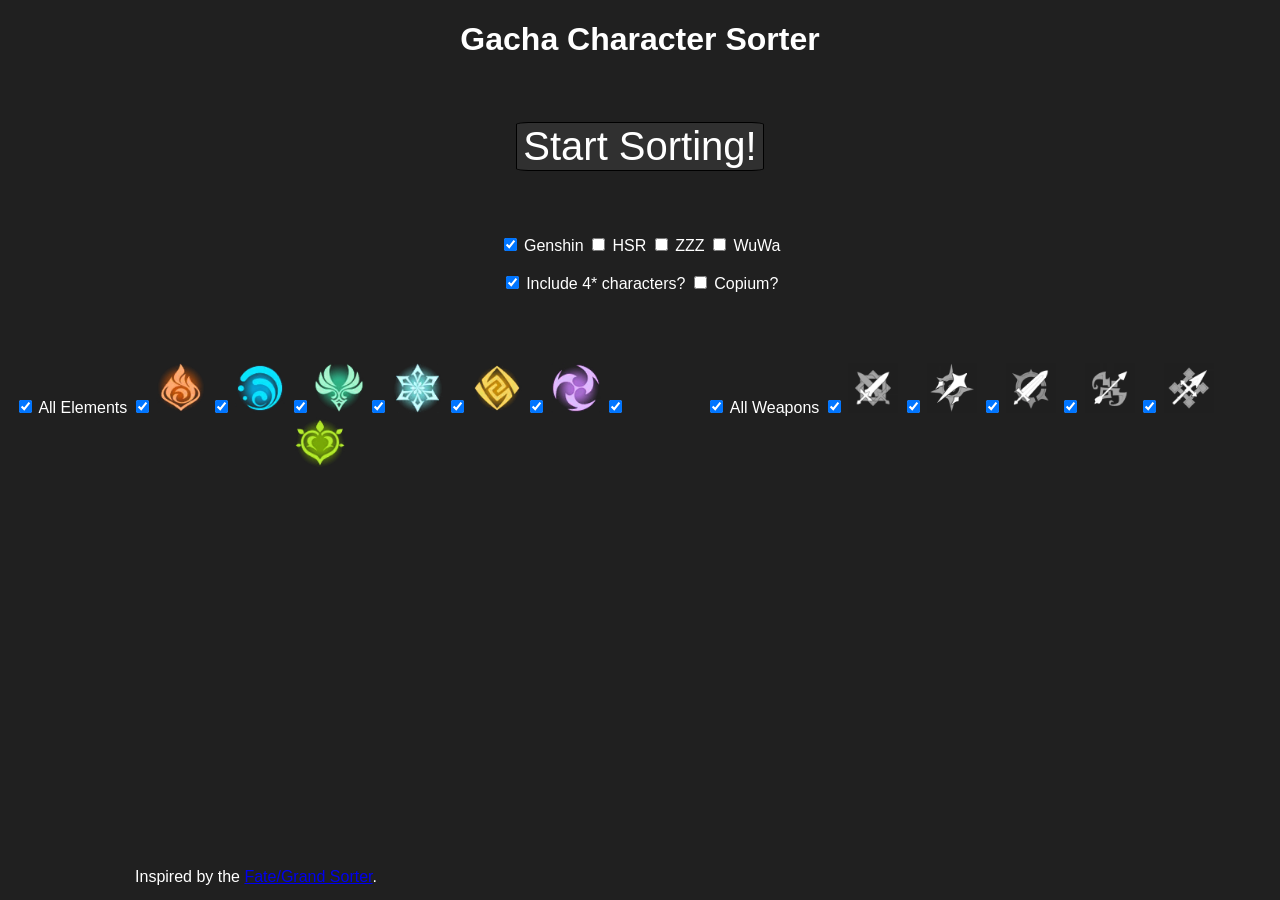
==== index.html @ bbd72549 "Added more tooltips Added tooltip descriptions for undoButton and backButton, and changed descriptio" ====
<!DOCTYPE html>
<html>
<head>
<title>Gacha Sorter</title>
	<link rel="stylesheet" href="style.css">
</head>
<body>
<h1 style="text-align: center;padding-bottom: 3%"> Gacha Character Sorter </h1>

<div> <!-- div that contains everything except the heading and the credits -->

<!-- The start frame where the user defines some options-->
<div id="startFrame" style="text-align: center;">
            
	<button id="startButton" type="button" style="margin-top: 2%; margin-bottom: 5%;" onclick="startSorting()">Start Sorting!</button>
	
	<form id="gameSelection" onclick="changeSelectorDisplayed(event)">
		<!--<input type="checkbox" id="allCheckbox" name="game" value="all">
		<label for="allCheckbox">All</label> 
		All option for 4 games is not needed and overly complicated-->
		
		<input type="checkbox" id="genshinCheckbox" name="game" value="genshin" checked="checked">
		<label for="genshinCheckbox">Genshin</label> 
		
		<input type="checkbox" id="hsrCheckbox" name="game" value="hsr">
		<label for="hsrCheckbox">HSR</label> 
		
		<input type="checkbox" id="zzzCheckbox" name="game" value="zzz">
		<label for="zzzCheckbox">ZZZ</label>
		
		<input type="checkbox" id="wuwaCheckbox" name="game" value="wuwa">
		<label for="wuwaCheckbox">WuWa</label>
	</form>
	
	
	<br>
	<form>
		<input type="checkbox" id="raritySelector" name="raritySelector" value="1" checked="checked">
		<label for="raritySelector">Include 4* characters?</label> 
		
		<span id="copiumSelectorSpan"  data-tooltip="Select to include characters that likely won't be playable. Element and weapon filtering does not apply to these characters.">
			<input type="checkbox" id="copiumSelector" name="copiumSelector" value="1">
			<label for="copiumSelector">Copium?</label>
		</span>
	</form>
	
	<div id="Selections">
	<!-- element selection -->
	<span id="elementSelection" class="leftSelection">
	<form id="genshinElements" onclick="changeSelector(event)"  style="display:none">
	<br>
		<input type="checkbox" id="genshinAll" name="genshinElements" value="genshinAll" checked="checked">
		<label for="genshinAll">All Elements</label> 
		
		<input type="checkbox" id="genshinPyro" name="genshinElements" value="pyro" checked="checked">
		<label for="genshinPyro"><img src="images/genshin/Pyro.webp" alt="Pyro" class="selectionImage"> </label>
		
		<input type="checkbox" id="genshinHydro" name="genshinElements" value="hydro" checked="checked">
		<label for="genshinHydro"><img src="images/genshin/Hydro.webp" alt="Hydro" class="selectionImage"> </label> 
		
		<input type="checkbox" id="genshinAnemo" name="genshinElements" value="pyro" checked="checked">
		<label for="genshinAnemo"><img src="images/genshin/Anemo.webp" alt="Anemo" class="selectionImage"> </label> 
		
		<input type="checkbox" id="genshinCryo" name="genshinElements" value="cryo" checked="checked">
		<label for="genshinCryo"><img src="images/genshin/Cryo.webp" alt="Cryo" class="selectionImage"> </label> 
		
		<input type="checkbox" id="genshinGeo" name="genshinElements" value="geo" checked="checked">
		<label for="genshinGeo"><img src="images/genshin/Geo.webp" alt="Geo" class="selectionImage"> </label> 
		
		<input type="checkbox" id="genshinElectro" name="genshinElements" value="electro" checked="checked">
		<label for="genshinElectro"><img src="images/genshin/Electro.webp" alt="Electro" class="selectionImage"> </label> 
		
		<input type="checkbox" id="genshinDendro" name="genshinElements" value="dendro" checked="checked">
		<label for="genshinDendro"><img src="images/genshin/Dendro.webp" alt="Dendro" class="selectionImage"> </label> 
	</form>
	
	
	<form id="hsrElements" onclick="changeSelector(event)" style="display:none">
	<br>
		<input type="checkbox" id="hsrAll" name="hsrElements" value="hsrAll" checked="checked">
		<label for="hsrAll">All Elements</label> 
		
		<input type="checkbox" id="hsrFire" name="hsrElements" value="fire" checked="checked">
		<label for="hsrFire"><img src="images/hsr/fire.webp" alt="Fire" class="selectionImage"> </label>
		
		<input type="checkbox" id="hsrIce" name="hsrElements" value="ice" checked="checked">
		<label for="hsrIce"><img src="images/hsr/ice.webp" alt="Ice" class="selectionImage"> </label>
		
		<input type="checkbox" id="hsrImaginary" name="hsrElements" value="imaginary" checked="checked">
		<label for="hsrImaginary"><img src="images/hsr/imaginary.webp" alt="Imaginary" class="selectionImage"> </label>
		
		<input type="checkbox" id="hsrPhysical" name="hsrElements" value="physical" checked="checked">
		<label for="hsrPhysical"><img src="images/hsr/physical.webp" alt="Physical" class="selectionImage"> </label>
		
		<input type="checkbox" id="hsrQuantum" name="hsrElements" value="quantum" checked="checked">
		<label for="hsrQuantum"><img src="images/hsr/quantum.webp" alt="Quantum" class="selectionImage"> </label>
		
		<input type="checkbox" id="hsrThunder" name="hsrElements" value="thunder" checked="checked">
		<label for="hsrThunder"><img src="images/hsr/thunder.webp" alt="Lightning" class="selectionImage"> </label>
		
		<input type="checkbox" id="hsrWind" name="hsrElements" value="wind" checked="checked">
		<label for="hsrWind"><img src="images/hsr/wind.webp" alt="Wind" class="selectionImage"> </label>
	</form>
	
	<form id="zzzElements" onclick="changeSelector(event)" style="display:none">
	<br>
		<input type="checkbox" id="zzzAll" name="zzzElements" value="zzzAll" checked="checked">
		<label for="zzzAll">All Elements</label> 
		
		<input type="checkbox" id="zzzPhysical" name="zzzElements" value="physical" checked="checked">
		<label for="zzzPhysical"><img src="images/zzz/IconPhysical.webp" alt="Physical" class="selectionImage"> </label>
		
		<input type="checkbox" id="zzzFire" name="zzzElements" value="fire" checked="checked">
		<label for="zzzFire"><img src="images/zzz/IconFire.webp" alt="Fire" class="selectionImage"> </label>
		
		<input type="checkbox" id="zzzIce" name="zzzElements" value="ice" checked="checked">
		<label for="zzzIce"><img src="images/zzz/IconIce.webp" alt="Ice" class="selectionImage"> </label>
		
		<input type="checkbox" id="zzzElectric" name="zzzElements" value="electric" checked="checked">
		<label for="zzzElectric"><img src="images/zzz/IconElectric.webp" alt="Electric" class="selectionImage"> </label>
		
		<input type="checkbox" id="zzzEther" name="zzzElements" value="ether" checked="checked">
		<label for="zzzEther"><img src="images/zzz/IconEther.webp" alt="Ether" class="selectionImage"> </label>
	</form>
	
	<form id="wuwaElements" onclick="changeSelector(event)" style="display:none">
	<br>
		<input type="checkbox" id="wuwaAll" name="wuwaElements" value="wuwaAll" checked="checked">
		<label for="wuwaAll">All Elements</label> 
		
		<input type="checkbox" id="wuwaIce" name="wuwaElements" value="ice" checked="checked">
		<label for="wuwaIce"><img src="images/wuwa/T_IconElementIce.webp" alt="Glacio" class="selectionImage"> </label>
		
		<input type="checkbox" id="wuwaFire" name="wuwaElements" value="fire" checked="checked">
		<label for="wuwaFire"><img src="images/wuwa/T_IconElementFire.webp" alt="Fusion" class="selectionImage"> </label>
		
		<input type="checkbox" id="wuwaThunder" name="wuwaElements" value="thunder" checked="checked">
		<label for="wuwaThunder"><img src="images/wuwa/T_IconElementThunder.webp" alt="Electro" class="selectionImage"> </label>
		
		<input type="checkbox" id="wuwaWind" name="wuwaElements" value="wind" checked="checked">
		<label for="wuwaWind"><img src="images/wuwa/T_IconElementWind.webp" alt="Aero" class="selectionImage"> </label>
		
		<input type="checkbox" id="wuwaLight" name="wuwaElements" value="light" checked="checked">
		<label for="wuwaLight"><img src="images/wuwa/T_IconElementLight.webp" alt="Spectro" class="selectionImage"> </label>
		
		<input type="checkbox" id="wuwaDark" name="wuwaElements" value="dark" checked="checked">
		<label for="wuwaDark"><img src="images/wuwa/T_IconElementDark.webp" alt="Havoc" class="selectionImage"> </label>
	</form>
	</span>
	<!-- end element selection -->
	
	<!-- weapon selection -->
	<span id="weaponSelection" class="rightSelection">
	<form id="genshinWeapons" onclick="changeSelector(event)" style="display:none">
	<br>
		<input type="checkbox" id="genshinAllWeapons" name="genshinWeapons" value="genshinAllWeapons" checked="checked">
		<label for="genshinAllWeapons">All Weapons</label>
		
		<input type="checkbox" id="genshinSWORD_ONE_HANDWeapons" name="genshinWeapons" value="genshinSWORD_ONE_HANDWeapons" checked="checked">
		<label for="genshinSWORD_ONE_HANDWeapons"><img src="images/genshin/WEAPON_SWORD_ONE_HAND.webp" alt="SWORD_ONE_HAND" class="selectionImage"> </label>

		<input type="checkbox" id="genshinCATALYSTWeapons" name="genshinWeapons" value="genshinCATALYSTWeapons" checked="checked">
		<label for="genshinCATALYSTWeapons"><img src="images/genshin/WEAPON_CATALYST.webp" alt="CATALYST" class="selectionImage"> </label>

		<input type="checkbox" id="genshinCLAYMOREWeapons" name="genshinWeapons" value="genshinCLAYMOREWeapons" checked="checked">
		<label for="genshinCLAYMOREWeapons"><img src="images/genshin/WEAPON_CLAYMORE.webp" alt="CLAYMORE" class="selectionImage"> </label>

		<input type="checkbox" id="genshinBOWWeapons" name="genshinWeapons" value="genshinBOWWeapons" checked="checked">
		<label for="genshinBOWWeapons"><img src="images/genshin/WEAPON_BOW.webp" alt="BOW" class="selectionImage"> </label>

		<input type="checkbox" id="genshinPOLEWeapons" name="genshinWeapons" value="genshinPOLEWeapons" checked="checked">
		<label for="genshinPOLEWeapons"><img src="images/genshin/WEAPON_POLE.webp" alt="POLE" class="selectionImage"> </label>
	</form>


	<form id="hsrWeapons" onclick="changeSelector(event)" style="display:none">
	<br>
		<input type="checkbox" id="hsrAllWeapons" name="hsrWeapons" value="hsrAllWeapons" checked="checked">
		<label for="hsrAllWeapons">All Paths</label>

		<input type="checkbox" id="hsrKnightWeapons" name="hsrWeapons" value="hsrKnightWeapons" checked="checked">
		<label for="hsrKnightWeapons"><img src="images/hsr/knight.webp" alt="Preservation" class="selectionImage"> </label>

		<input type="checkbox" id="hsrMageWeapons" name="hsrWeapons" value="hsrMageWeapons" checked="checked">
		<label for="hsrMageWeapons"><img src="images/hsr/mage.webp" alt="Erudition" class="selectionImage"> </label>

		<input type="checkbox" id="hsrPriestWeapons" name="hsrWeapons" value="hsrPriestWeapons" checked="checked">
		<label for="hsrPriestWeapons"><img src="images/hsr/priest.webp" alt="Abundance" class="selectionImage"> </label>

		<input type="checkbox" id="hsrRogueWeapons" name="hsrWeapons" value="hsrRogueWeapons" checked="checked">
		<label for="hsrRogueWeapons"><img src="images/hsr/rogue.webp" alt="Hunt" class="selectionImage"> </label>

		<input type="checkbox" id="hsrShamanWeapons" name="hsrWeapons" value="hsrShamanWeapons" checked="checked">
		<label for="hsrShamanWeapons"><img src="images/hsr/shaman.webp" alt="Harmony" class="selectionImage"> </label>

		<input type="checkbox" id="hsrWarlockWeapons" name="hsrWeapons" value="hsrWarlockWeapons" checked="checked">
		<label for="hsrWarlockWeapons"><img src="images/hsr/warlock.webp" alt="Nihility" class="selectionImage"> </label>

		<input type="checkbox" id="hsrWarriorWeapons" name="hsrWeapons" value="hsrWarriorWeapons" checked="checked">
		<label for="hsrWarriorWeapons"><img src="images/hsr/warrior.webp" alt="Destruction" class="selectionImage"> </label>

		<input type="checkbox" id="hsrMemoryWeapons" name="hsrWeapons" value="hsrMemoryWeapons" checked="checked">
		<label for="hsrMemoryWeapons"><img src="images/hsr/memory.webp" alt="Remembrance" class="selectionImage"> </label>
	</form>

	<form id="zzzWeapons" onclick="changeSelector(event)" style="display:none">
	<br>
		<input type="checkbox" id="zzzAllWeapons" name="zzzWeapons" value="zzzAllWeapons" checked="checked">
		<label for="zzzAllWeapons">All Specialties</label>

		<input type="checkbox" id="zzzAttackTypeWeapons" name="zzzWeapons" value="zzzAttackTypeWeapons" checked="checked">
		<label for="zzzAttackTypeWeapons"><img src="images/zzz/IconAttackType.webp" alt="AttackType" class="selectionImage"> </label>

		<input type="checkbox" id="zzzStunWeapons" name="zzzWeapons" value="zzzStunWeapons" checked="checked">
		<label for="zzzStunWeapons"><img src="images/zzz/IconStun.webp" alt="Stun" class="selectionImage"> </label>

		<input type="checkbox" id="zzzAnomalyWeapons" name="zzzWeapons" value="zzzAnomalyWeapons" checked="checked">
		<label for="zzzAnomalyWeapons"><img src="images/zzz/IconAnomaly.webp" alt="Anomaly" class="selectionImage"> </label>

		<input type="checkbox" id="zzzSupportWeapons" name="zzzWeapons" value="zzzSupportWeapons" checked="checked">
		<label for="zzzSupportWeapons"><img src="images/zzz/IconSupport.webp" alt="Support" class="selectionImage"> </label>

		<input type="checkbox" id="zzzDefenseWeapons" name="zzzWeapons" value="zzzDefenseWeapons" checked="checked">
		<label for="zzzDefenseWeapons"><img src="images/zzz/IconDefense.webp" alt="Defense" class="selectionImage"> </label>

		<input type="checkbox" id="zzzRuptureWeapons" name="zzzWeapons" value="zzzRuptureWeapons" checked="checked">
		<label for="zzzRuptureWeapons"><img src="images/zzz/IconRupture.webp" alt="Rupture" class="selectionImage"> </label>
	</form>

	<form id="wuwaWeapons" onclick="changeSelector(event)" style="display:none">
	<br>
		<input type="checkbox" id="wuwaAllWeapons" name="wuwaWeapons" value="wuwaAllWeapons" checked="checked">
		<label for="wuwaAllWeapons">All Weapons</label>

		<input type="checkbox" id="wuwaKnifeWeapons" name="wuwaWeapons" value="wuwaKnifeWeapons" checked="checked">
		<label for="wuwaKnifeWeapons"><img src="images/wuwa/SP_IconNorKnife.webp" alt="Knife" class="selectionImage"> </label>

		<input type="checkbox" id="wuwaSwordWeapons" name="wuwaWeapons" value="wuwaSwordWeapons" checked="checked">
		<label for="wuwaSwordWeapons"><img src="images/wuwa/SP_IconNorSword.webp" alt="Sword" class="selectionImage"> </label>

		<input type="checkbox" id="wuwaGunWeapons" name="wuwaWeapons" value="wuwaGunWeapons" checked="checked">
		<label for="wuwaGunWeapons"><img src="images/wuwa/SP_IconNorGun.webp" alt="Gun" class="selectionImage"> </label>

		<input type="checkbox" id="wuwaFistWeapons" name="wuwaWeapons" value="wuwaFistWeapons" checked="checked">
		<label for="wuwaFistWeapons"><img src="images/wuwa/SP_IconNorFist.webp" alt="Fist" class="selectionImage"> </label>

		<input type="checkbox" id="wuwaMagicWeapons" name="wuwaWeapons" value="wuwaMagicWeapons" checked="checked">
		<label for="wuwaMagicWeapons"><img src="images/wuwa/SP_IconNorMagic.webp" alt="Magic" class="selectionImage"> </label>
	</form>

	</span>
	<!-- weapon element selection -->
	</div>
	

</div>

<!-- The Main frame where the user chooses between characters-->
<div id="mainFrame" style="display:none">

	<div id="Main" >
		<span id="left" class="left">
			<img src="" class="characterImg"> 
			<div class="label">Left name</div>
		</span>

		<span id=middle class="middle">
			<h2 id="Round" style="text-align:center">
				Round <span id="roundCounter">1</span> / <span id="numRounds">?</span>
			</h2>
			<h2 id="Round" style="text-align:center">
				<span id="roundPercent">0</span>%
			</h2>
			<button id="tieButton" type="button">Tie</button>
			<button id="undoButton" type="button" style="margin-top:40%">Undo</button>
		</span>

		<span id=right class="right">
			<img src="" class="characterImg">
			<div class="label">Right name</div>
		</span>
	</div>
</div>


<!-- The table frame that shows the result-->
<div id="tableFrame" style="display:none">
	<button id="backButton" class="tableButton" type="button" style="margin-bottom: 5%;" data-tooltip="Return to starting site to start sorting again." onclick="returnToStartFrame(event)" >Return!</button>
	
	<button id="tableToImageButton" class="tableButton" type="button" style="margin-bottom: 5%;top: 75px;" data-tooltip="Create a downloadable image of the result table." onclick="convertToImage(event)" >Download Table</button>
	
    <div id="tableImageLink" class="tableButton" style="top: 250px">
       <!-- Result will appear be here -->
	</div>
	
	<form id="imageNumberSelector">
	<label for="imgNumbers">Number of images:</label>
		<select id="imgNumbers" name="imgNumbers" onchange="showResults()">
			<option value="none">None</option>
			<option value="3">3</option>
			<option selected value="5">5</option>
			<option value="10">10</option>
			<option value="all">All</option>
		</select>
	</form>
	
	<table id="resultTable">
	
	</table>
	
</div>
</div> <!-- div that contains everything except the heading and the credits -->

<div style="position: absolute; bottom: 5px; left: 20%;transform: translate(-50%, -50%);">
Inspired by the <a href="https://fategrandsorter.tumblr.com/">Fate/Grand Sorter</a>.
</div>


<script src="baseArrays.js"></script> 
<script src="tooltip.js"></script> 
<script src="resultsRepresentation.js"></script> 
<script src="sortingLogic.js"></script> 
<script src="main.js"></script>

<!-- taken from https://stackoverflow.com/questions/53757970/downloading-data-tables-from-html-as-image  and  https://stackoverflow.com/questions/30372417/html2canvas-not-rendering-image-externally-hosted-images -->
<script type="text/javascript" src="https://github.com/niklasvh/html2canvas/releases/download/0.5.0-alpha1/html2canvas.js"></script>
<script>
	//convert table to image            
	function convertToImage() {
	var resultDiv = document.getElementById("tableImageLink");
	html2canvas(document.getElementById("resultTable"), {
		useCORS: true, // taken from https://stackoverflow.com/questions/30372417/html2canvas-not-rendering-image-externally-hosted-images
		onrendered: function(canvas) {
			var img = canvas.toDataURL("image/png");
			tableImageLink.innerHTML = '<a download="test.jpeg" href="'+img+'">Download table as png!</a>';
			}
	});
	}        
	//click event
	var convertBtn = document.getElementById("tableToImageButton");
	convertBtn.addEventListener('click', convertToImage);
</script>

</body>
</html>
---- style.css ----
html,body{
  margin:0;
  padding:0;
  width:100%;
  font-family: Arial, sans-serif;
  color: white;
  background: rgb(32,32,32);
  }
  
.characterImg {
  display: block;
  margin: auto;
  padding-top: 5%;
  padding-bottom: 5%;
  width: 65%;
  aspect-ratio: 1 / 1;
  object-fit: cover;
}

/* Since html2canvas does not support the object-fit option, and hsr images are not square, we need another option to not distort the image */
.characterImgTable {
  display: block;
  margin: auto;
  padding-top: 5%;
  padding-bottom: 5%;
  width: 65%;
}

.selectionImage {
  width: 50px;
  aspect-ratio: 1 / 1;
  object-fit: cover;
}

button {
    margin: 0 auto;
    display: block;
	margin-top:5%;
	font-size: 40px;
	color: white;
	border-radius: 5%;
	background: rgb(48,48,48);
	border: 1px solid black;
}

#Main {
  display: block;
  margin: auto;
  width: 60%;
  height: 60%;
  font-family: Arial, sans-serif;
  margin-top: 4%;
}

.tooltip {
  position: fixed;
  z-index: 100;

  padding: 10px 20px;

  border: 1px solid #b3c9ce;
  border-radius: 4px;
  text-align: center;
  font: italic 14px/1.3 sans-serif;
  color: #333;
  background: #fff;
  box-shadow: 3px 3px 3px rgba(0, 0, 0, .3);
}

#Selections {
  display: block;
  margin: auto;
  width: 100%;
  font-family: Arial, sans-serif;
  margin-top: 4%;
}
.leftSelection {
  height:100%;
  float: left;
  width: 50%;
}

.rightSelection {
  height:100%;
  float: left;
  width: 50%;
}

.left {
  height:100%;
  border:1px solid black;
  float: left;
  width: 40%;
}
.middle {
  height:100%;
  float: left;
  width: 18%;
  padding-top: 5%;
  padding-bottom: 5%;
}
.right {
  height:100%;
  border:1px solid black;
  float: left;
  width: 40%;
}
.label{
	text-align: center;
	padding-bottom: 5%;
}

.selected{
	background-color: lightblue;
}

table {
  margin: auto;
  width: 30%;
  font-family: Arial, sans-serif;
  font-size: 20px;
  text-align: center;
}

table, thead {
  border: 1px solid black;
  border-collapse: collapse;
  background: rgb(32,32,32);
}

th {
  padding-top: 10px;
  padding-bottom: 15px;
  padding-left: 2%;
  padding-right: 2%;
}

td {
  min-width:100px;
  min-height:30px;
  padding-top: 10px;
  padding-bottom: 15px;
  padding-left: 2%;
  padding-right: 2%;
}

.tableButton {
    position:fixed;
    right:0;
    top:0;
	margin-right:50px;
}

#imageNumberSelector {
	padding-top:5%;
	padding-left:10px;
    position:fixed;
    left:0;
    top:0;
	margin: 0 auto;
	display: block;
}

tr:nth-child(even) {
	background: rgb(48,48,48);
}
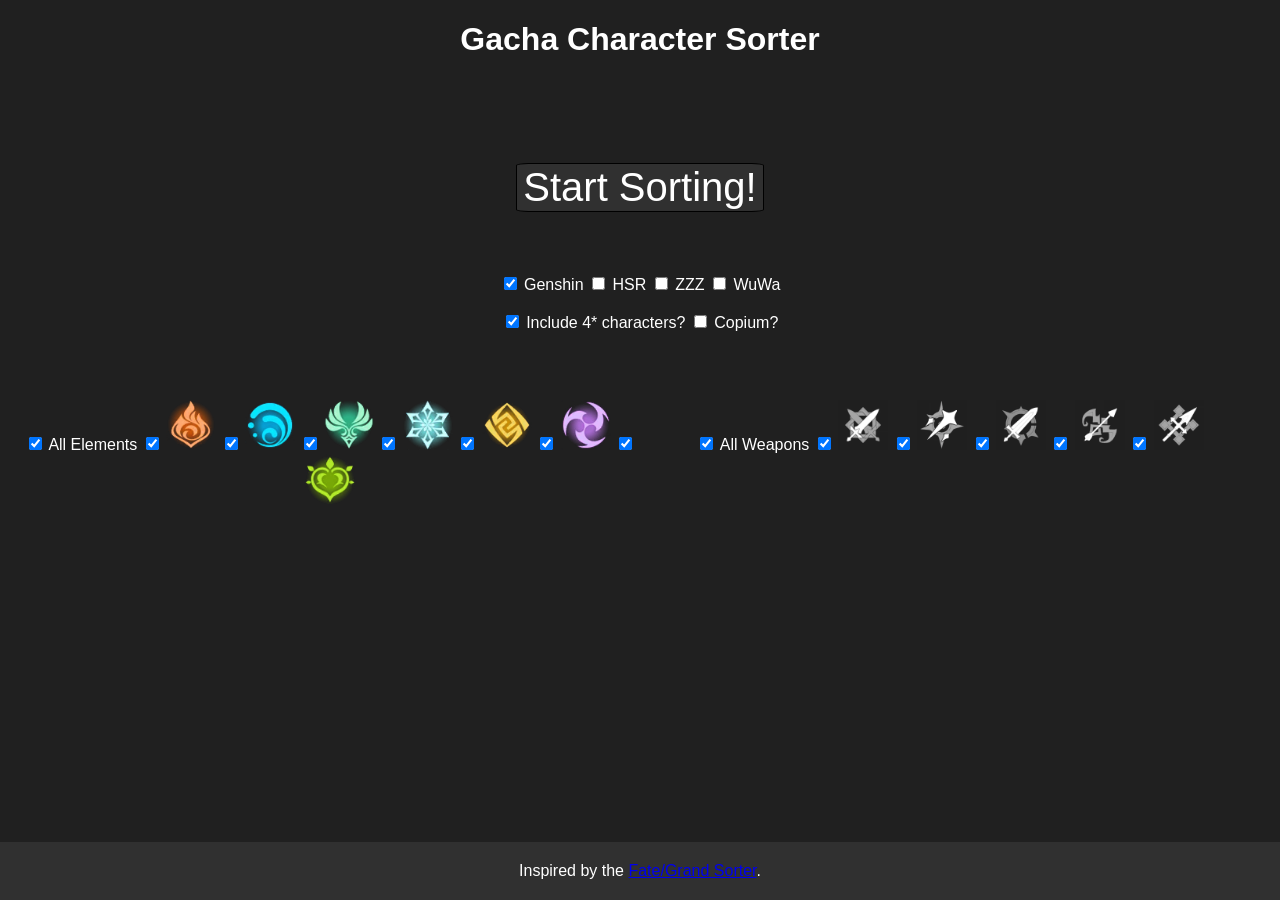
==== commit 8fce7be0: "Added footer and wrapper for conistent layout" ====
--- a/index.html
+++ b/index.html
@@ -5,9 +5,10 @@
 	<link rel="stylesheet" href="style.css">
 </head>
 <body>
+<div class="wrapper"> <!-- wrapper -->
 <h1 style="text-align: center;padding-bottom: 3%"> Gacha Character Sorter </h1>
 
-<div> <!-- div that contains everything except the heading and the credits -->
+<main class="page-body"> <!-- main that contains everything except the heading and the credits -->
 
 <!-- The start frame where the user defines some options-->
 <div id="startFrame" style="text-align: center;">
@@ -201,6 +202,9 @@
 
 		<input type="checkbox" id="hsrMemoryWeapons" name="hsrWeapons" value="hsrMemoryWeapons" checked="checked">
 		<label for="hsrMemoryWeapons"><img src="images/hsr/memory.webp" alt="Remembrance" class="selectionImage"> </label>
+
+		<input type="checkbox" id="hsrElationWeapons" name="hsrWeapons" value="hsrElationWeapons" checked="checked">
+		<label for="hsrElationWeapons"><img src="images/hsr/elation.webp" alt="Elation" class="selectionImage"> </label>
 	</form>
 
 	<form id="zzzWeapons" onclick="changeSelector(event)" style="display:none">
@@ -272,7 +276,7 @@
 				<span id="roundPercent">0</span>%
 			</h2>
 			<button id="tieButton" type="button">Tie</button>
-			<button id="undoButton" type="button" style="margin-top:40%">Undo</button>
+			<button id="undoButton" type="button" class="unselectable" style="margin-top:40%">Undo</button>
 		</span>
 
 		<span id=right class="right">
@@ -286,20 +290,22 @@
 <!-- The table frame that shows the result-->
 <div id="tableFrame" style="display:none">
 	<button id="backButton" class="tableButton" type="button" style="margin-bottom: 5%;" data-tooltip="Return to starting site to start sorting again." onclick="returnToStartFrame(event)" >Return!</button>
-	
-	<button id="tableToImageButton" class="tableButton" type="button" style="margin-bottom: 5%;top: 75px;" data-tooltip="Create a downloadable image of the result table." onclick="convertToImage(event)" >Download Table</button>
-	
+	<button id="tableToImageButton" class="tableButton" type="button" style="margin-bottom: 5%;top: 75px;" data-tooltip="Create a downloadable image of the result table." onclick="convertToImage(event)" >Download table!</button>
+	
+	<h1 style="text-align: center;font-family: Garamond, serif;"> Results </h1>
     <div id="tableImageLink" class="tableButton" style="top: 250px">
-       <!-- Result will appear be here -->
+       <!-- Result will be added her through resultsRepresentation.js here -->
 	</div>
 	
-	<form id="imageNumberSelector">
+	<form id="imageNumberSelector" style="padding-left: 20px;">
 	<label for="imgNumbers">Number of images:</label>
 		<select id="imgNumbers" name="imgNumbers" onchange="showResults()">
 			<option value="none">None</option>
 			<option value="3">3</option>
 			<option selected value="5">5</option>
 			<option value="10">10</option>
+			<option value="20">20</option>
+			<option value="50">50</option>
 			<option value="all">All</option>
 		</select>
 	</form>
@@ -309,12 +315,20 @@
 	</table>
 	
 </div>
-</div> <!-- div that contains everything except the heading and the credits -->
-
-<div style="position: absolute; bottom: 5px; left: 20%;transform: translate(-50%, -50%);">
+</main> <!-- main that contains everything except the heading and the credits -->
+
+
+<br>
+<!--
+<div style="position: fixed; bottom: 5px; left: 50%;transform: translate(-50%, -50%); margin-top:5%;">
 Inspired by the <a href="https://fategrandsorter.tumblr.com/">Fate/Grand Sorter</a>.
 </div>
-
+--> 
+ <footer class="page-footer">
+	Inspired by the <a href="https://fategrandsorter.tumblr.com/">Fate/Grand Sorter</a>.
+ </footer>
+
+</div> <!-- /wrapper -->
 
 <script src="baseArrays.js"></script> 
 <script src="tooltip.js"></script> 
@@ -332,7 +346,7 @@
 		useCORS: true, // taken from https://stackoverflow.com/questions/30372417/html2canvas-not-rendering-image-externally-hosted-images
 		onrendered: function(canvas) {
 			var img = canvas.toDataURL("image/png");
-			tableImageLink.innerHTML = '<a download="test.jpeg" href="'+img+'">Download table as png!</a>';
+			tableImageLink.innerHTML = '<a download="test.jpeg" href="'+img+'">Download table as a png!</a>';
 			}
 	});
 	}        
--- a/style.css
+++ b/style.css
@@ -1,3 +1,7 @@
+/**
+* General
+*/
+
 html,body{
   margin:0;
   padding:0;
@@ -6,7 +10,123 @@
   color: white;
   background: rgb(32,32,32);
   }
-  
+
+/* General setting for buttons */
+button {
+    margin: 0 auto;
+    display: block;
+	margin-top:5%;
+    font-family: Tahoma, sans-serif;
+	font-size: 40px;
+	color: white;
+	border-radius: 5%;
+	background: rgb(48,48,48);
+	border: 1px solid black;
+}
+
+/* Setting for tooltips that appear on hover */
+.tooltip {
+  position: fixed;
+  z-index: 100;
+
+  padding: 10px 20px;
+
+  border: 1px solid #b3c9ce;
+  border-radius: 4px;
+  text-align: center;
+  font: italic 14px/1.3 sans-serif;
+  color: #333;
+  background: #fff;
+  box-shadow: 3px 3px 3px rgba(0, 0, 0, .3);
+}
+/* <--Taken from https://developer.mozilla.org/en-US/docs/Web/CSS/How_to/Layout_cookbook/Sticky_footers 
+Footer is not statically at bottom
+.wrapper {
+  min-height: 100%;
+  display: grid;
+  grid-template-rows: auto 1fr auto;
+}
+.page-footer {
+  text-align: center;
+  background-color: rgb(48,48,48);
+  color: white;
+  padding: 20px;
+}
+.page-body {
+  min-height: 100%;
+  padding: 20px;
+}
+*/
+
+/* Taken from https://www.reddit.com/r/Frontend/comments/k1zj0z/how_to_make_footer_stay_at_bottom_of_page_without/ */
+.wrapper {
+    min-height: 100vh;    
+    display: flex;
+    flex-direction: column;
+}
+
+.page-footer {
+  text-align: center;
+  background-color: rgb(48,48,48);
+  color: white;
+  padding: 20px;
+  margin-top: auto;
+}
+
+.page-body {
+  min-height: 100%;
+  padding: 20px;
+}
+
+/**
+* Start frame settings
+*/
+
+/* div that contains all element and weapon images for selections */
+#Selections {
+  display: block;
+  margin: auto;
+  width: 100%;
+  height: 250px;
+  font-family: Arial, sans-serif;
+  margin-top: 4%;
+  margin-bottom: 2%;
+}
+
+/* div that contains all element images for selections */
+.leftSelection {
+  height:100%;
+  float: left;
+  width: 50%;
+}
+
+/* div that contains all weapon images for selections */
+.rightSelection {
+  height:100%;
+  float: left;
+  width: 50%;
+}
+/* Contained in rightSelection or leftSelection */
+.selectionImage {
+  width: 50px;
+  aspect-ratio: 1 / 1;
+  object-fit: cover;
+}
+
+/**
+* Sorting/Main frame settings
+*/
+
+/* The div for the Main frame */
+#Main {
+  display: block;
+  margin: auto;
+  width: 60%;
+  height: 60%;
+  font-family: Arial, sans-serif;
+  margin-top: 4%;
+}
+
 .characterImg {
   display: block;
   margin: auto;
@@ -17,6 +137,51 @@
   object-fit: cover;
 }
 
+/* Container for the left character option*/
+.left {
+  height:100%;
+  /* border:1px solid black; */
+  float: left;
+  width: 40%;
+  background: rgb(40,40,40);
+}
+/* Container for the right character option*/
+.right {
+  height:100%;
+  /* border:1px solid black; */
+  float: left;
+  width: 40%;
+  background: rgb(40,40,40);
+}
+/* Container for the character name, contained in a .right or .left */
+.label{
+	text-align: center;
+	padding-bottom: 5%;
+}
+
+/* Container for Tie and Undo button and round information */
+.middle {
+  height:100%;
+  float: left;
+  width: 18%;
+  padding-top: 5%;
+  padding-bottom: 5%;
+}
+
+.selected{
+	background-color: lightblue;
+}
+
+
+.unselectable{
+	background: rgb(24,24,24);
+	color: gray;
+}
+
+/**
+* Result frame settings
+*/
+
 /* Since html2canvas does not support the object-fit option, and hsr images are not square, we need another option to not distort the image */
 .characterImgTable {
   display: block;
@@ -24,94 +189,6 @@
   padding-top: 5%;
   padding-bottom: 5%;
   width: 65%;
-}
-
-.selectionImage {
-  width: 50px;
-  aspect-ratio: 1 / 1;
-  object-fit: cover;
-}
-
-button {
-    margin: 0 auto;
-    display: block;
-	margin-top:5%;
-	font-size: 40px;
-	color: white;
-	border-radius: 5%;
-	background: rgb(48,48,48);
-	border: 1px solid black;
-}
-
-#Main {
-  display: block;
-  margin: auto;
-  width: 60%;
-  height: 60%;
-  font-family: Arial, sans-serif;
-  margin-top: 4%;
-}
-
-.tooltip {
-  position: fixed;
-  z-index: 100;
-
-  padding: 10px 20px;
-
-  border: 1px solid #b3c9ce;
-  border-radius: 4px;
-  text-align: center;
-  font: italic 14px/1.3 sans-serif;
-  color: #333;
-  background: #fff;
-  box-shadow: 3px 3px 3px rgba(0, 0, 0, .3);
-}
-
-#Selections {
-  display: block;
-  margin: auto;
-  width: 100%;
-  font-family: Arial, sans-serif;
-  margin-top: 4%;
-}
-.leftSelection {
-  height:100%;
-  float: left;
-  width: 50%;
-}
-
-.rightSelection {
-  height:100%;
-  float: left;
-  width: 50%;
-}
-
-.left {
-  height:100%;
-  border:1px solid black;
-  float: left;
-  width: 40%;
-}
-.middle {
-  height:100%;
-  float: left;
-  width: 18%;
-  padding-top: 5%;
-  padding-bottom: 5%;
-}
-.right {
-  height:100%;
-  border:1px solid black;
-  float: left;
-  width: 40%;
-}
-.label{
-	text-align: center;
-	padding-bottom: 5%;
-}
-
-.selected{
-	background-color: lightblue;
 }
 
 table {
@@ -142,6 +219,11 @@
   padding-bottom: 15px;
   padding-left: 2%;
   padding-right: 2%;
+}
+
+/* Different row colours */
+tr:nth-child(even) {
+	background: rgb(48,48,48);
 }
 
 .tableButton {
@@ -159,8 +241,4 @@
     top:0;
 	margin: 0 auto;
 	display: block;
-}
-
-tr:nth-child(even) {
-	background: rgb(48,48,48);
 }
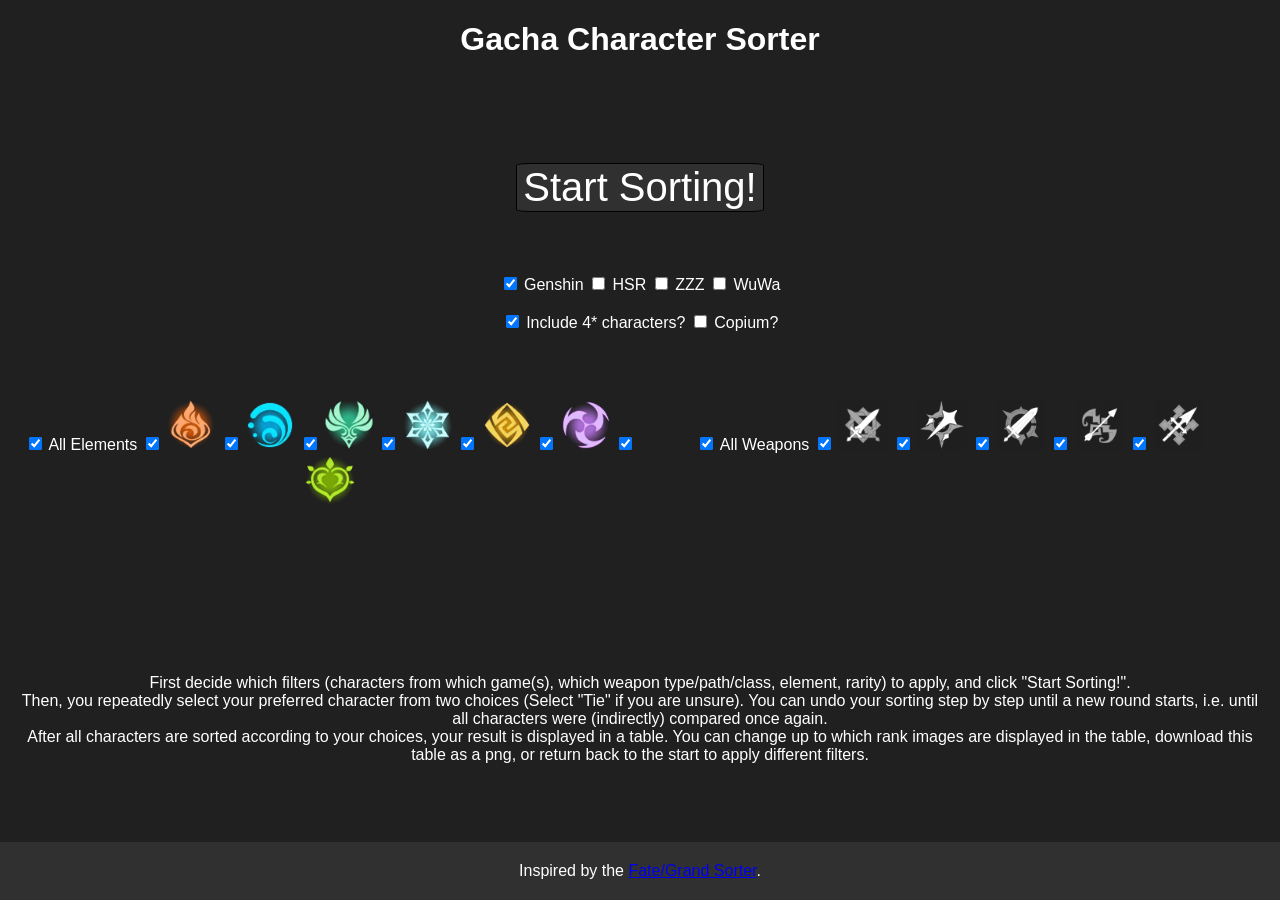
==== commit 2917d392: "Added explanation/instructions" ====
--- a/index.html
+++ b/index.html
@@ -256,6 +256,15 @@
 	<!-- weapon element selection -->
 	</div>
 	
+	
+	<br>
+	<div id="Explanation">
+		First decide which filters (characters from which game(s), which weapon type/path/class, element, rarity) to apply, and click "Start Sorting!".
+		<br>
+		Then, you repeatedly select your preferred character from two choices (Select "Tie" if you are unsure). You can undo your sorting step by step until a new round starts, i.e. until all characters were (indirectly) compared once again.
+		<br>
+		After all characters are sorted according to your choices, your result is displayed in a table. You can change up to which rank images are displayed in the table, download this table as a png, or return back to the start to apply different filters.
+	</div>
 
 </div>
 
